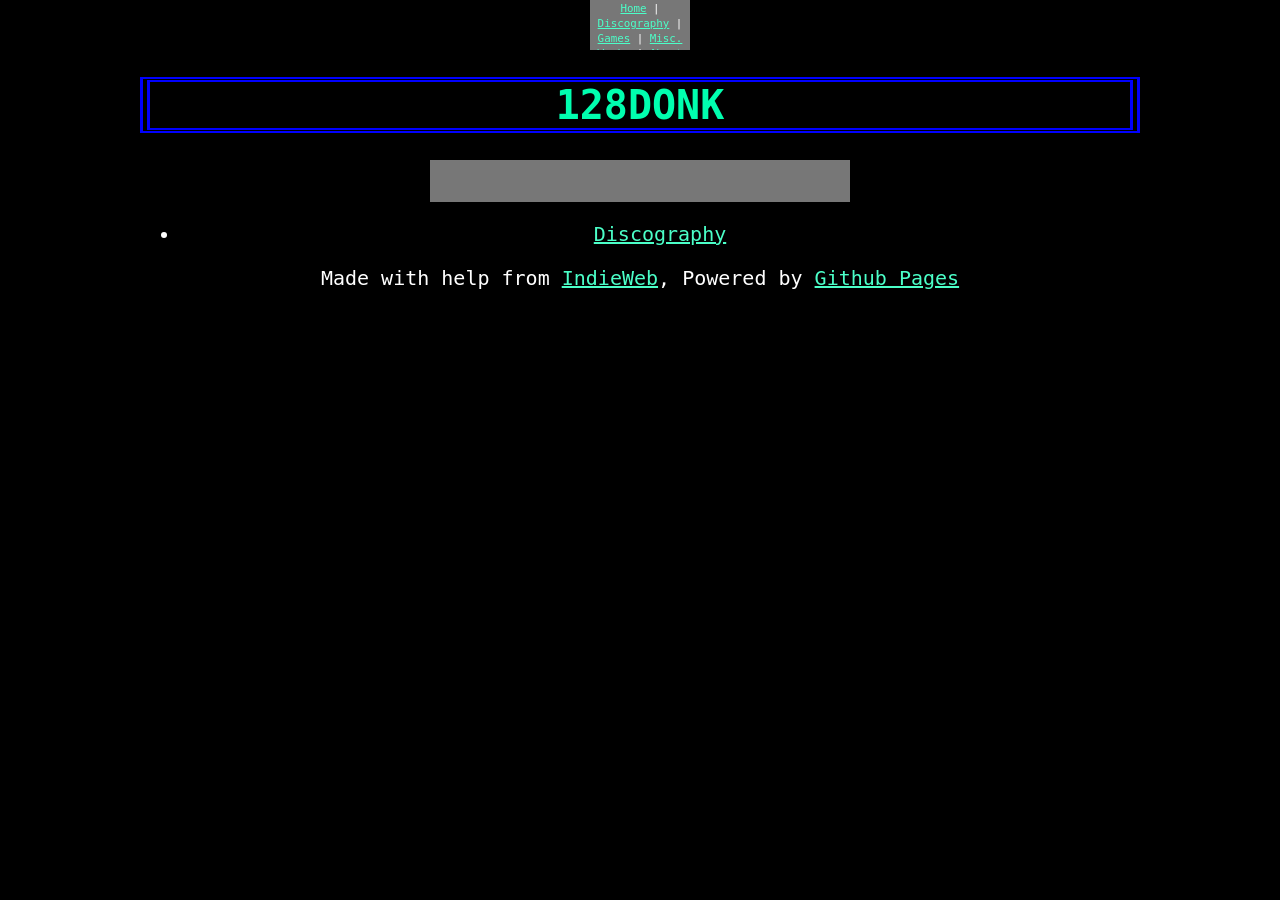
==== index.html @ f127aef4 "try fixing navbar/header breaking on index.html" ====
<!DOCTYPE html>
<html lang="en">
<head>
  <meta http-equiv="content-type" content="text/html; charset=utf-8">
  <meta name="mobile-web-app-capable" content="yes" />
  <meta name="viewport" content="width=device-width, initial-scale=1.0">
  <link rel="authorization_endpoint" href="https://indieauth.com/auth">
  <link rel="token_endpoint" href="https://tokens.indieauth.com/token">
  <link href="/style.css" rel="stylesheet" type="text/css" media="all">


  <title>128DONK</title>
</head>

<body>
<!--  <main class="h-card" rel="author">-->

<!--    <center id="nav" role ="navigation">-->
<!--      <small>-->
<!--        <a href="/">Home</a>-->
<!--        |-->
<!--        <a href="/discography">Discography</a>-->
<!--        |-->
<!--        <a href="https://128donk.itch.io">Games</a>-->
<!--        |-->
<!--        <a href="/misc_works">Misc. Works</a>-->
<!--        |-->
<!--        <a href="/about">About</a>-->
<!--      </small>-->
<!--    </center>-->
    <iframe src="header.html"></iframe>
    <h1>128DONK</h1>
    <!--<h2>Welcome! Check out my stuff, or learn more about me :)</h2> -->

    <iframe style="border: 0; width: 420px; height: 42px;" src="https://bandcamp.com/EmbeddedPlayer/album=2477801805/size=small/bgcol=ffffff/linkcol=0687f5/transparent=true/" seamless><a href="https://128donk.bandcamp.com/album/hard-tech-derivatives">Hard Tech Derivatives by 128DONK</a></iframe>


    <ul>

      <!-- Replace _mygithubid_ with your GitHub username in both places on the next line: -->

      <!-- Replace _mytwitterid_ with your Twitter username in both places on the next line: -->
      <li><a href="/discography">Discography</a></li>
      
    </ul>


    <p class="p-note">
      Made with help from <a href="https://indieweb.org/Getting_Started">IndieWeb</a>, Powered by <a href="https://github.com/indieweb/blank-gh-site">Github Pages</a>
    </p>

<!--  </main>-->
</body>

</html>
---- style.css ----
/* CSS is how you can add style to your website, such as colors, fonts, and positioning of your
   HTML content. To learn how to do something, just try searching Google for questions like
   "how to change link color." */

body {
  background-color: black;
  color: white;
  font-family: Monospace;
  /*font-size: 22px;
  margin:0px;*/
  text-align: center;
  /*max-width: 75%; */
    max-width: 1000px;
    margin: 0 auto;
}
@media (min-width: 768px) {
    html{
        font-size: 20px;
    }
}

h1 {
    /*font-size: 100px;
    border-style: dashed;*/
    border-style: double;
    border-width: 5px;
    border-left-width: 10px;
    border-right-width: 10px;
    border-color: blue;
    /*margin: 0px;
    text-align: center;*/
    color: rgb(0,255,175);
}

 /* unvisited link */
a:link {
  color: rgb(75,255,200);
}

/* visited link */
a:visited {
  color: rgb(0, 255, 175);
}

/* mouse over link */
a:hover {
  color: rgb(0, 255, 170);
}

/* selected link */
a:active {
  color: blue;
}
div, iframe {
    width: 100px;
    height: 50px;
    margin: 0 auto;
    background-color: #777;
}

iframe {
    display: block;
    border-style:none;
    align-content: center;
    align-items: center;
    align-self: center;
}
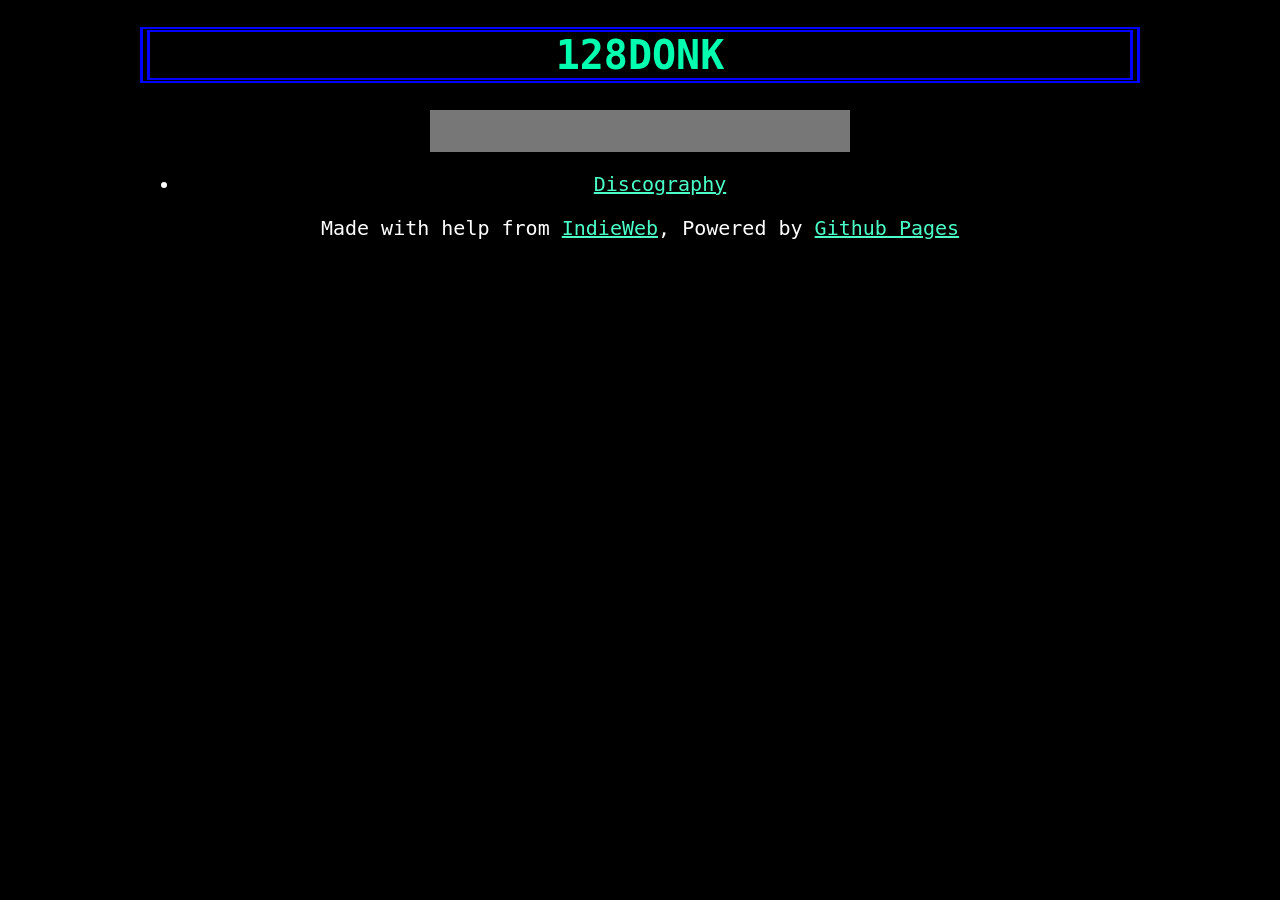
==== commit eb1a88ed: "try fixing navbar/header breaking on all pages pt3" ====
--- a/index.html
+++ b/index.html
@@ -13,7 +13,9 @@
 </head>
 
 <body>
-<!--  <main class="h-card" rel="author">-->
+  <?php include header.php ?>
+  <main class="h-card" rel="author">
+
 
 <!--    <center id="nav" role ="navigation">-->
 <!--      <small>-->
@@ -28,7 +30,7 @@
 <!--        <a href="/about">About</a>-->
 <!--      </small>-->
 <!--    </center>-->
-    <iframe src="header.html"></iframe>
+
     <h1>128DONK</h1>
     <!--<h2>Welcome! Check out my stuff, or learn more about me :)</h2> -->
 
@@ -49,7 +51,7 @@
       Made with help from <a href="https://indieweb.org/Getting_Started">IndieWeb</a>, Powered by <a href="https://github.com/indieweb/blank-gh-site">Github Pages</a>
     </p>
 
-<!--  </main>-->
+  </main>
 </body>
 
 </html>
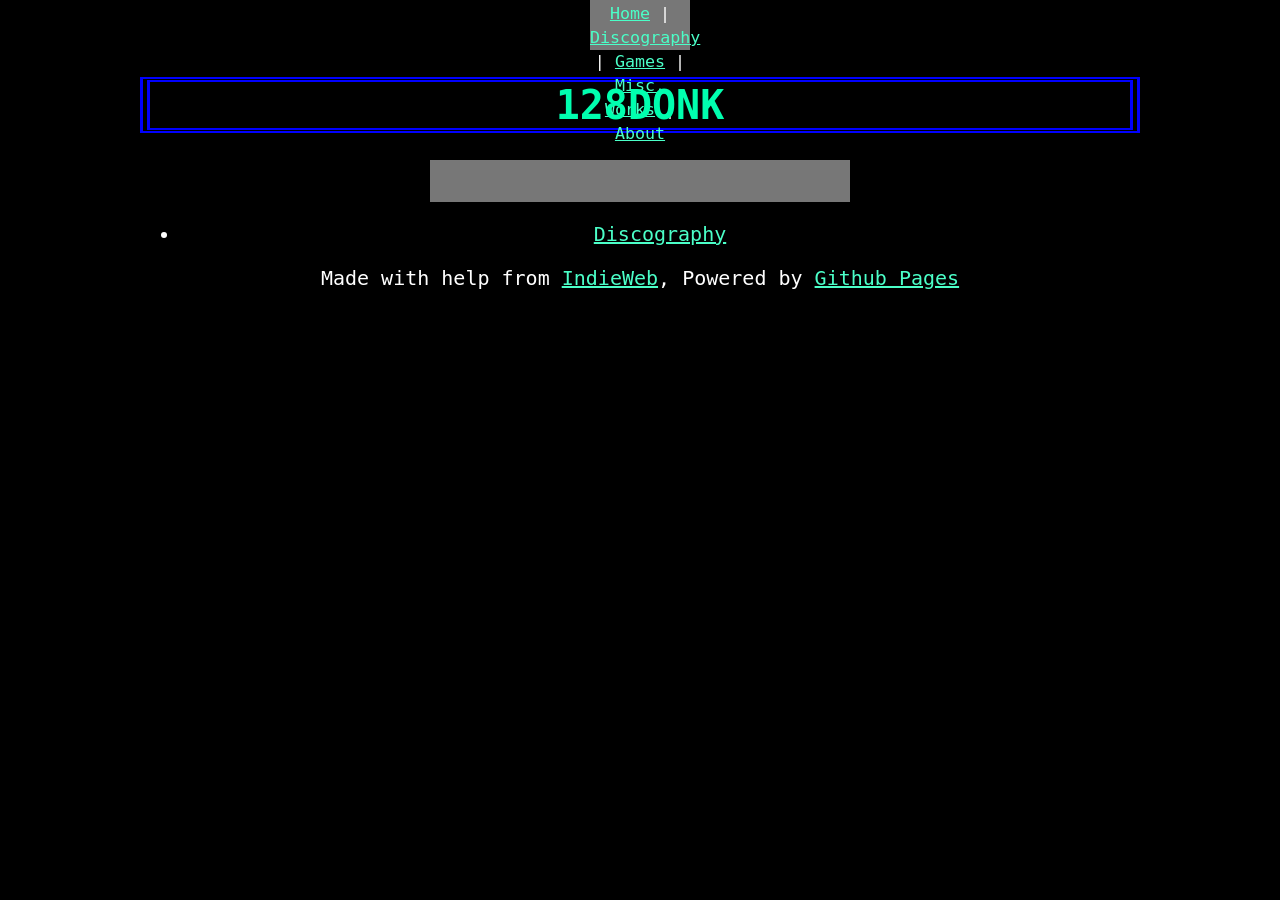
==== commit 8e078adf: "try fixing navbar/header breaking on all pages pt5" ====
--- a/index.html
+++ b/index.html
@@ -13,7 +13,21 @@
 </head>
 
 <body>
-  <?php include header.php ?>
+
+<div id="nav" role ="navigation">
+  <small>
+    <a href="/">Home</a>
+    |
+    <a href="/discography">Discography</a>
+    |
+    <a href="https://128donk.itch.io">Games</a>
+    |
+    <a href="/misc_works">Misc. Works</a>
+    |
+    <a href="/about">About</a>
+  </small>
+</div>
+
   <main class="h-card" rel="author">
 
 
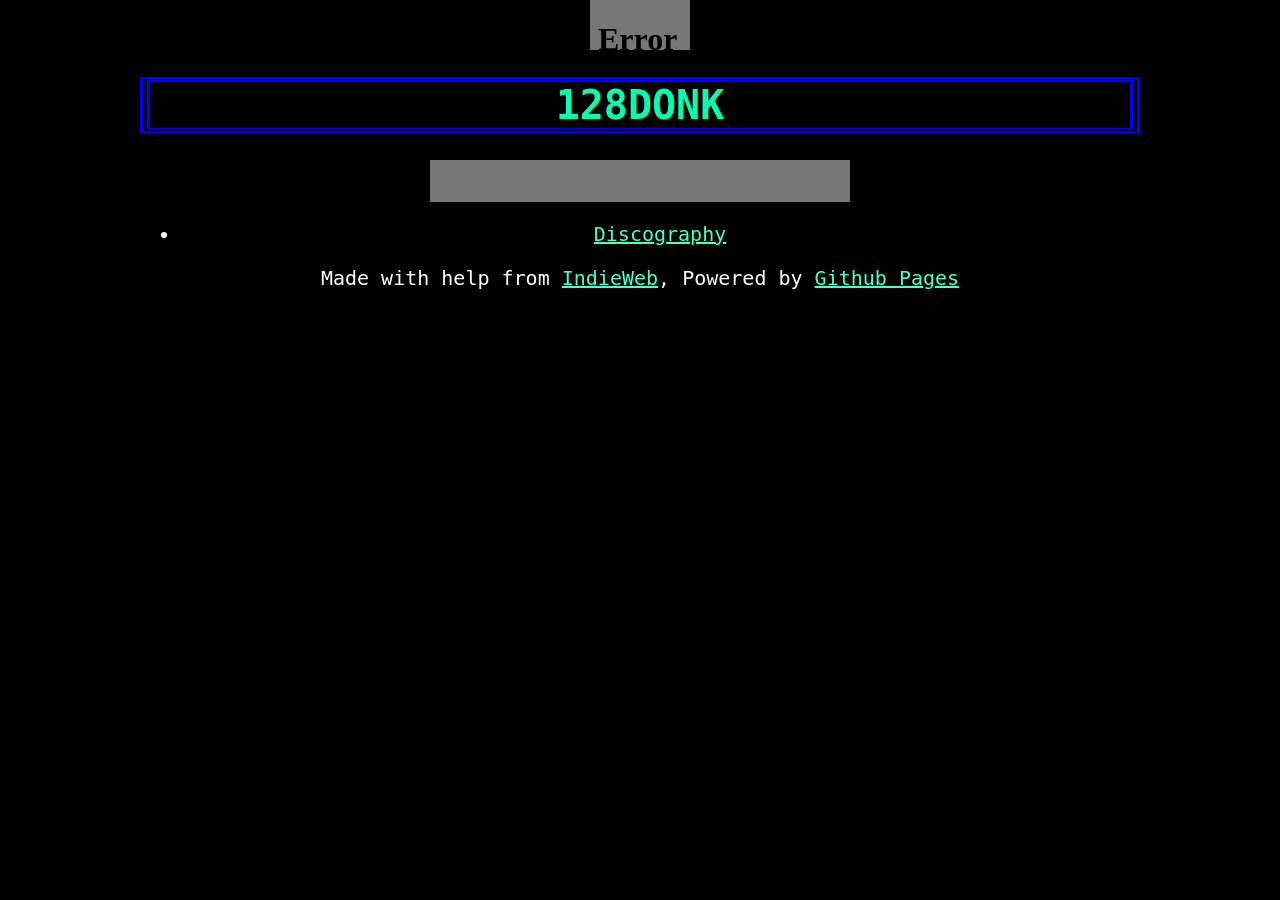
==== commit 6c913c27: "try fixing navbar/header breaking on all pages pt6" ====
--- a/index.html
+++ b/index.html
@@ -14,22 +14,8 @@
 
 <body>
 
-<div id="nav" role ="navigation">
-  <small>
-    <a href="/">Home</a>
-    |
-    <a href="/discography">Discography</a>
-    |
-    <a href="https://128donk.itch.io">Games</a>
-    |
-    <a href="/misc_works">Misc. Works</a>
-    |
-    <a href="/about">About</a>
-  </small>
-</div>
-
   <main class="h-card" rel="author">
-
+    <iframe src="/header.html"></iframe>
 
 <!--    <center id="nav" role ="navigation">-->
 <!--      <small>-->
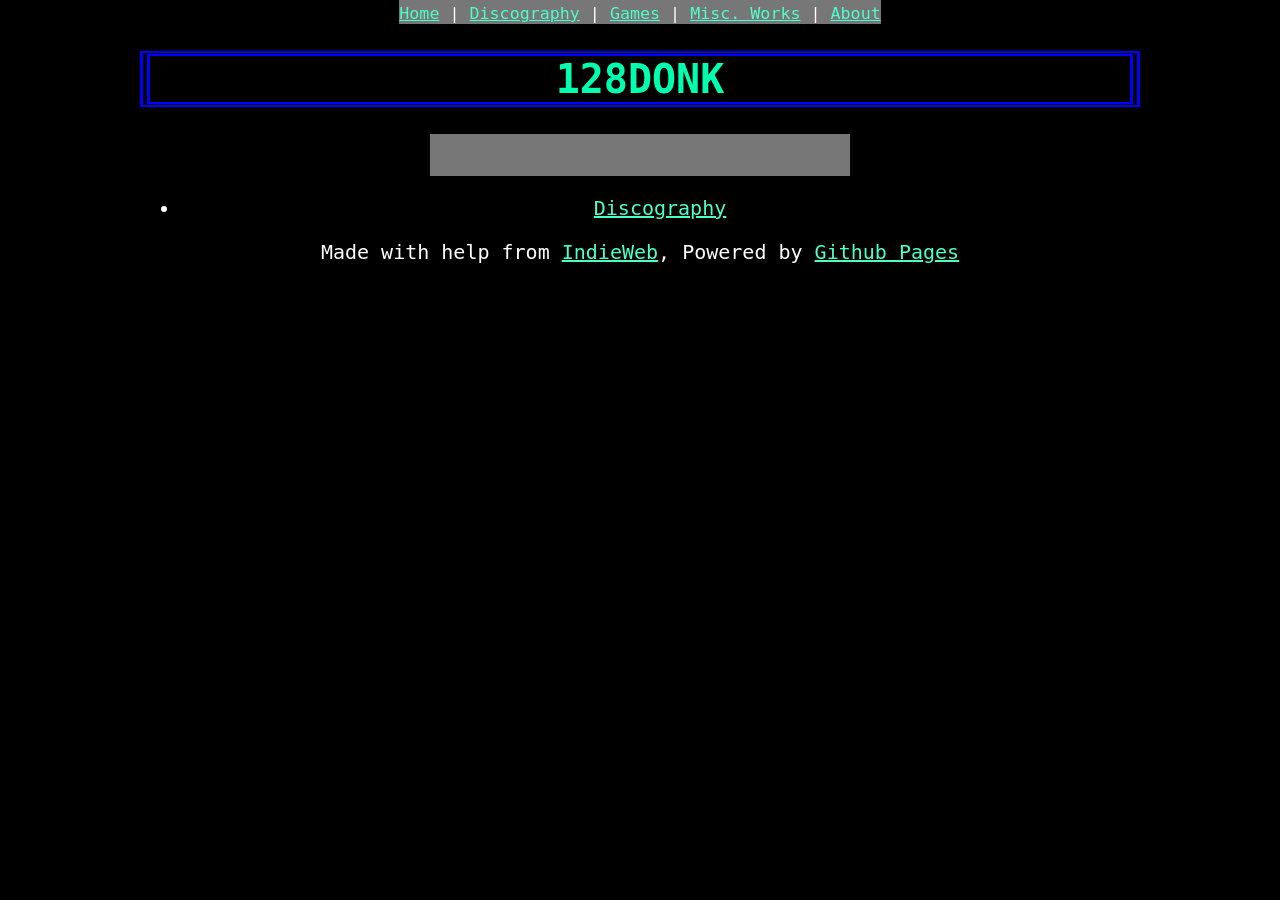
==== commit a9763382: "try fixing navbar/header breaking on all pages pt7" ====
--- a/index.html
+++ b/index.html
@@ -15,7 +15,19 @@
 <body>
 
   <main class="h-card" rel="author">
-    <iframe src="/header.html"></iframe>
+    <div id="nav" role ="navigation" style="display: inline">
+      <small>
+        <a href="/">Home</a>
+        |
+        <a href="/discography">Discography</a>
+        |
+        <a href="https://128donk.itch.io">Games</a>
+        |
+        <a href="/misc_works">Misc. Works</a>
+        |
+        <a href="/about">About</a>
+      </small>
+    </div>
 
 <!--    <center id="nav" role ="navigation">-->
 <!--      <small>-->
